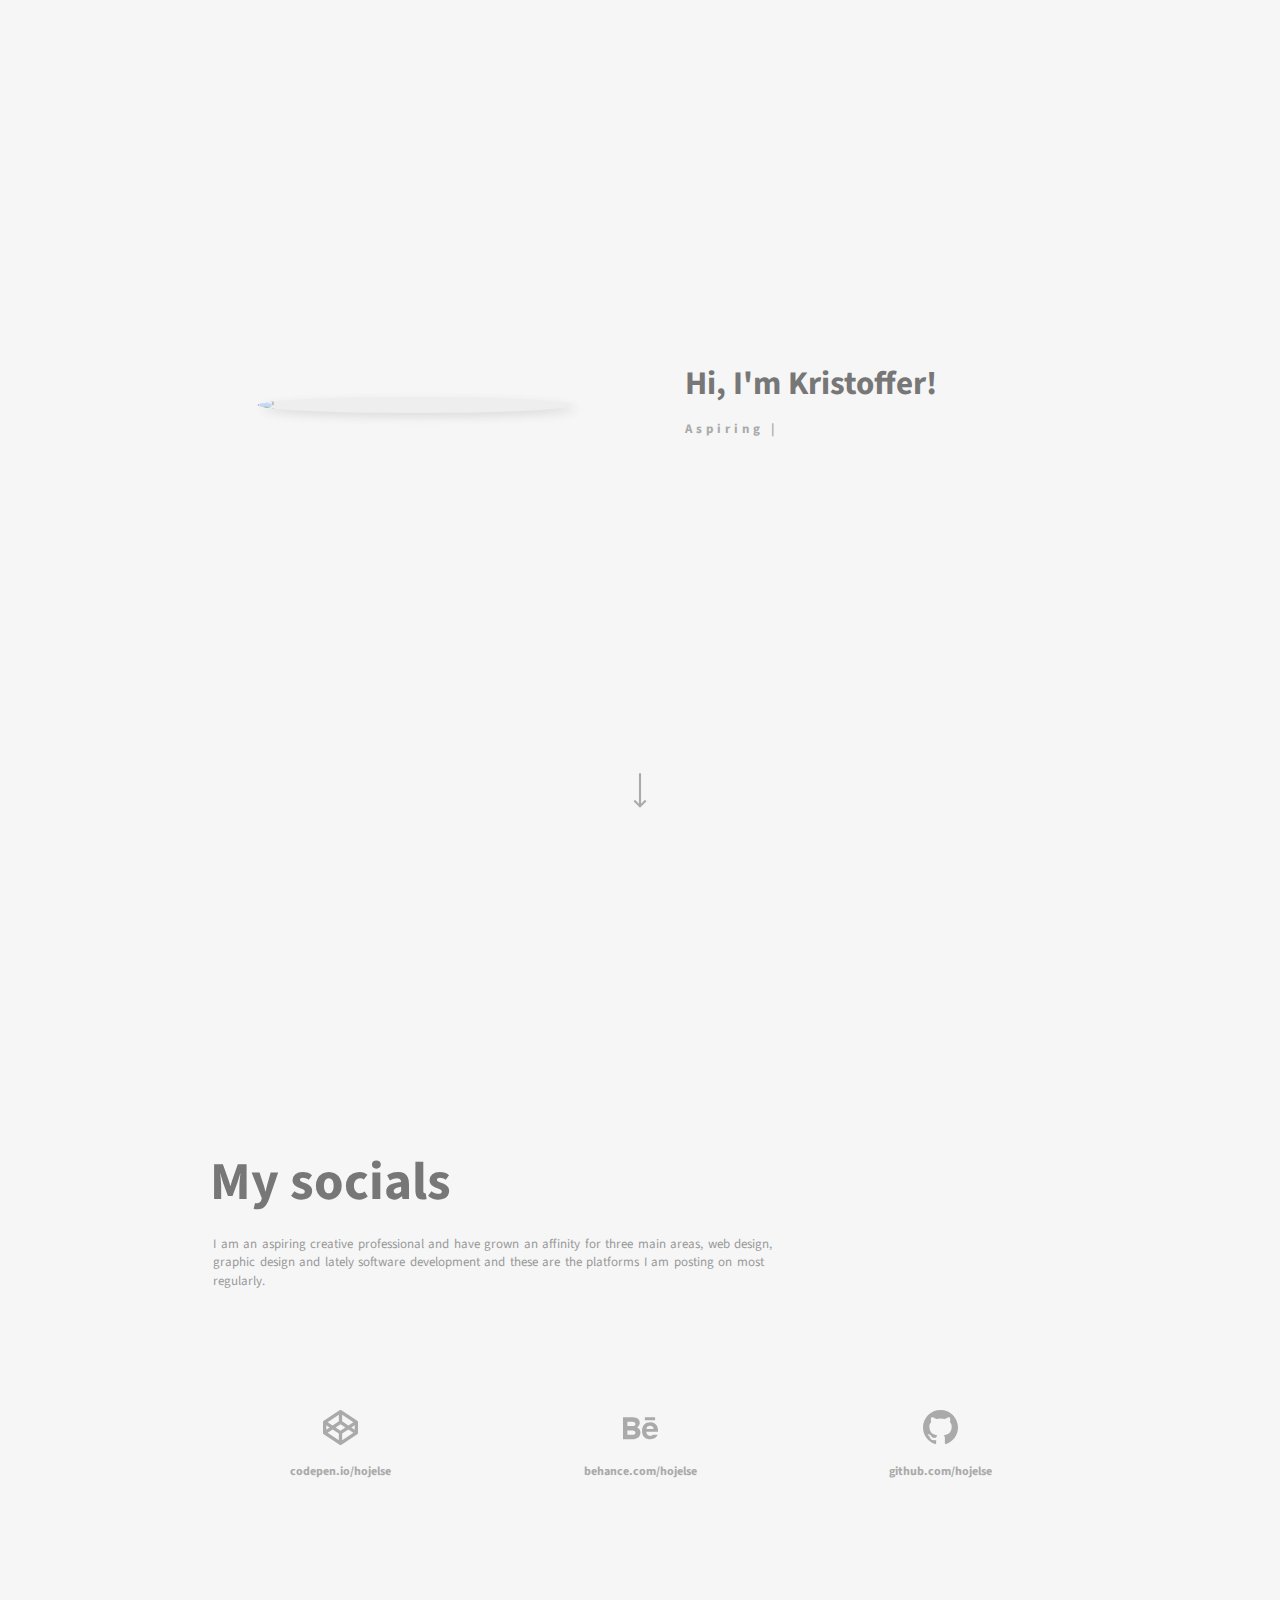
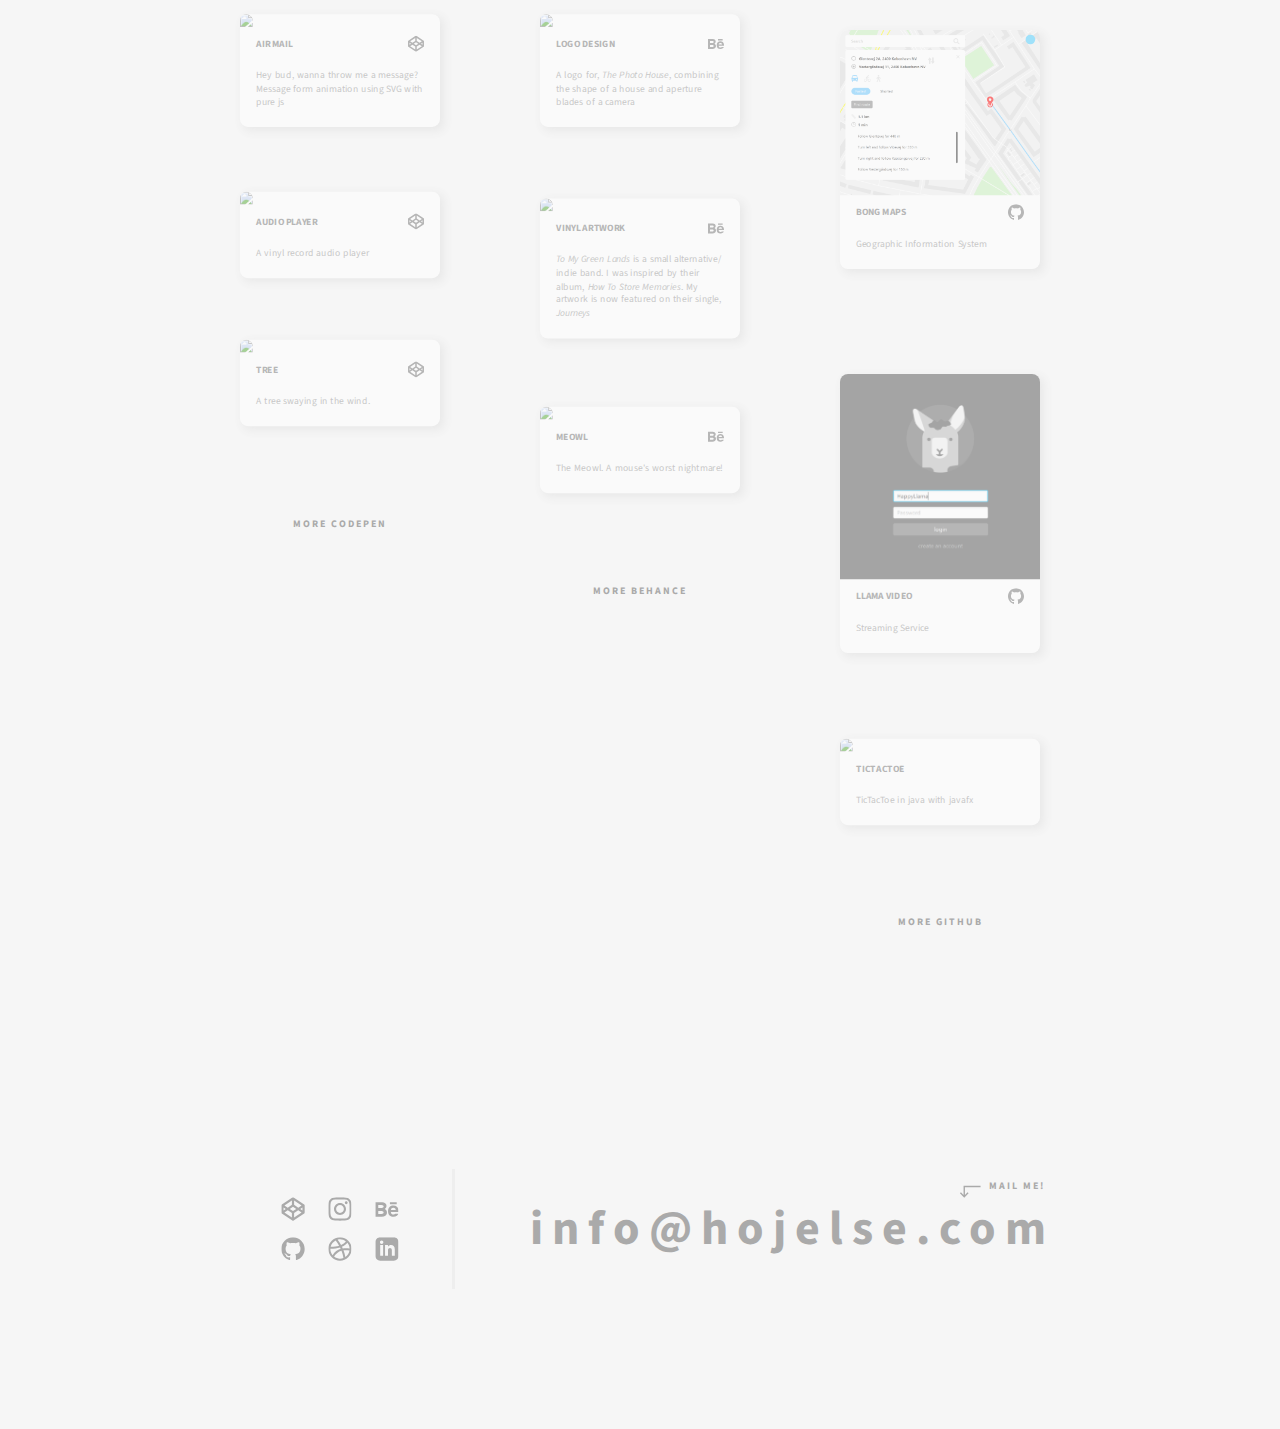
==== index.html @ 2c322ab7 "Merge branch 'master' of https://github.com/hojelse/hojelsecom" ====
<!DOCTYPE html>
<html lang="en-US">

<head>
  <script>console.log("Hey there friend! 👋 Hope you like my site! Want to examine my code? The github repo for this site can be found at https://github.com/hojelse/hojelsecom");</script>

  <meta charset="utf-8">
  <meta content="IE=edge" http-equiv="X-UA-Compatible">
  <meta content="width=device-width, initial-scale=1, user-scalable=no" name="viewport">

  <title>Kristoffer Højelse</title>
  <meta name="description"
    content="Kristoffer is an aspiring maker of useful stuff. I'm an apiring programmer, graphic designer, web designer.">
  <meta name="author" content="Kristoffer Højelse">

  <link rel="canonical" href="https://hojelse.com">

  <link href="css/index.css" rel="stylesheet" type="text/css">
  <link href="images/iconBlue.ico" rel="shortcut icon" type="image/x-icon">

  <!-- Open graph object -->
  <meta property="og:image" content="http://hojelse.com/images/Icon-on-white.png" />
  <meta property="og:image:type" content="image/png" />
  <meta property="og:image:width" content="300" />
  <meta property="og:image:height" content="300" />

  <!-- Twitter cards -->
  <meta name="twitter:card" content="summary">
  <meta name="twitter:site" content="@khojelse">
  <meta name="twitter:creator" content="@khojelse">
  <meta property="og:site_name" content="hojelse">
  <meta property="og:url" content="http://hojelse.com">
  <meta itemprop="name" content="Kristoffer Højelse">
  <meta itemprop="url" content="http://hojelse.com">
  <meta itemprop="thumbnailUrl" content="http://hojelse.com/images/Icon-on-white.png">
  <meta itemprop="image" contente="http://hojelse.com/images/Icon-on-white.png">
  <link rel="image_src" href="http://hojelse.com/images/Icon-on-white.png">
  <meta name="twitter:titel" content="Kristoffer Højelse">
  <meta name="twitter:image" content="http://hojelse.com/images/Icon-on-white.png">
  <meta name="twitter:url" content="http://hojelse.com">
  <meta name="twitter:card" content="summary">

  <!--Google fonts-->
  <link href="https://fonts.googleapis.com/css?family=Source+Sans+Pro:200,300,400,600,700" rel="stylesheet">

  <!-- Scripts -->
  <script defer src="scripts/index.js"></script>

  <!-- Typed JS -->
  <!-- <script src="scripts/jquery-3.2.1.js"></script>
  <script src="scripts/typed.js"></script>
  <script src="scripts/typedConfig.js"></script> -->
</head>

<body>
  <!--<div class="cursor"></div>-->
  <div class="container" style="overflow-x: hidden;">
    <section class="headerContainer">
      <div class="header">
        <div class="leftColumn">
          <img class="pb" src="images/pb_blue_edit.jpg">
        </div>
        <div class="rightColumn">
          <div class="heading">
            <h1>Hi, I'm Kristoffer!</h1>
            <p class="iama">Aspiring <span class="type"></span></p>
          </div>
        </div>
      </div>
      <a class="scroll-down" address="true">
        <svg class="headerArrow" x="0px" y="0px" viewBox="0 0 1000 1000">
          <polygon points="796.7,500 688.7,608 664,583.3 729.8,517.5 220,517.5 220,482.5 729.8,482.5 664,416.7 688.7,392 " />
        </svg>
      </a>
    </section>
    <section class="mediaContainer">
        <div class="socialsTitle">
          <h2>My socials</h2>
          <p class="socialsP">I am an aspiring creative professional and have grown an affinity for three main areas,
            web design, graphic design and lately software development and these are the platforms I am posting on most
            regularly.
          </p>
        </div>
      <div class="rowCols">
        <div class="mediaCol">
          <a class="mediaTitle"
            onclick="gtag('event', 'clicks', {'event_category': 'Outbound links', 'event_label': 'Codepen mediaTitle'});"
            href="https://www.codepen.io/hojelse" target="_blank">
            <svg class="mediaLogo" xmlns="http://www.w3.org/2000/svg" viewBox="0 0 24.3 24.29">
              <path d="M12.15,24.29a1.14,1.14,0,0,1-.65-.2l-11-7.28a1,1,0,0,1-.32-.3h0l0-.05A1.24,1.24,0,0,1,0,15.82V8.45a1.23,1.23,0,0,1,.18-.63l0,0a1.08,1.08,0,0,1,.33-.31L11.5.19a1.22,1.22,0,0,1,1.3,0l11,7.28a1.08,1.08,0,0,1,.33.31l0,0a1.14,1.14,0,0,1,.18.63v7.37a1.15,1.15,0,0,1-.18.64l0,.05a1.1,1.1,0,0,1-.31.3l-11,7.28A1.11,1.11,0,0,1,12.15,24.29Zm1.15-7.93V21l7.78-5.17L17.61,13.5ZM3.22,15.83,11,21V16.36L6.69,13.5Zm5.54-3.72,3.39,2.25,3.39-2.25L12.15,9.82Zm10.92,0L22,13.68v-3.1ZM2.3,10.58v3.1l2.32-1.56Zm11-2.75,4.32,2.9,3.45-2.29L13.3,3.28ZM3.23,8.44l3.45,2.29L11,7.83V3.28Z"/>
            </svg>
            <p class="mediaLink">codepen.io/hojelse</p>
          </a>
          <a class="mediaPost hidden" href="https://codepen.io/hojelse/full/rXvGOq" target="_blank" onclick="">
            <img class="mediaPostImg" src="images/Air Mail.png" name="Podcast website redesign">
            <div class="mediaPostWrap">
              <p class="mediaPostTitle">Air Mail</p>
              <div class="mediaPostWrapSpacer"></div>
              <svg class="mediaPostWrapLogo" xmlns="http://www.w3.org/2000/svg" viewBox="0 0 24.3 24.29">
                <path d="M12.15,24.29a1.14,1.14,0,0,1-.65-.2l-11-7.28a1,1,0,0,1-.32-.3h0l0-.05A1.24,1.24,0,0,1,0,15.82V8.45a1.23,1.23,0,0,1,.18-.63l0,0a1.08,1.08,0,0,1,.33-.31L11.5.19a1.22,1.22,0,0,1,1.3,0l11,7.28a1.08,1.08,0,0,1,.33.31l0,0a1.14,1.14,0,0,1,.18.63v7.37a1.15,1.15,0,0,1-.18.64l0,.05a1.1,1.1,0,0,1-.31.3l-11,7.28A1.11,1.11,0,0,1,12.15,24.29Zm1.15-7.93V21l7.78-5.17L17.61,13.5ZM3.22,15.83,11,21V16.36L6.69,13.5Zm5.54-3.72,3.39,2.25,3.39-2.25L12.15,9.82Zm10.92,0L22,13.68v-3.1ZM2.3,10.58v3.1l2.32-1.56Zm11-2.75,4.32,2.9,3.45-2.29L13.3,3.28ZM3.23,8.44l3.45,2.29L11,7.83V3.28Z"/>
              </svg>
            </div>
            <div class="abstract" id="a">
              <p>Hey bud, wanna throw me a message? Message form animation using SVG with pure js</p>
            </div>
          </a>
          <a class="mediaPost hidden" href="https://codepen.io/hojelse/full/KKKBRJj" target="_blank">
            <img class="mediaPostImg" src="images/player3.png" name="Vinyl record audio player">
            <div class="mediaPostWrap">
              <p class="mediaPostTitle">Audio player</p>
              <div class="mediaPostWrapSpacer"></div>
              <svg class="mediaPostWrapLogo" xmlns="http://www.w3.org/2000/svg" viewBox="0 0 24.3 24.29">
                <path d="M12.15,24.29a1.14,1.14,0,0,1-.65-.2l-11-7.28a1,1,0,0,1-.32-.3h0l0-.05A1.24,1.24,0,0,1,0,15.82V8.45a1.23,1.23,0,0,1,.18-.63l0,0a1.08,1.08,0,0,1,.33-.31L11.5.19a1.22,1.22,0,0,1,1.3,0l11,7.28a1.08,1.08,0,0,1,.33.31l0,0a1.14,1.14,0,0,1,.18.63v7.37a1.15,1.15,0,0,1-.18.64l0,.05a1.1,1.1,0,0,1-.31.3l-11,7.28A1.11,1.11,0,0,1,12.15,24.29Zm1.15-7.93V21l7.78-5.17L17.61,13.5ZM3.22,15.83,11,21V16.36L6.69,13.5Zm5.54-3.72,3.39,2.25,3.39-2.25L12.15,9.82Zm10.92,0L22,13.68v-3.1ZM2.3,10.58v3.1l2.32-1.56Zm11-2.75,4.32,2.9,3.45-2.29L13.3,3.28ZM3.23,8.44l3.45,2.29L11,7.83V3.28Z"/>
              </svg>
            </div>
            <div class="abstract" id="a">
              <p>A vinyl record audio player</p>
            </div>
          </a>
          <a class="mediaPost hidden" href="https://codepen.io/hojelse/full/XWWabpj" target="_blank">
            <img class="mediaPostImg" src="images/tree.png" name="">
            <div class="mediaPostWrap">
              <p class="mediaPostTitle">Tree</p>
              <div class="mediaPostWrapSpacer"></div>
              <svg class="mediaPostWrapLogo" xmlns="http://www.w3.org/2000/svg" viewBox="0 0 24.3 24.29">
                <path d="M12.15,24.29a1.14,1.14,0,0,1-.65-.2l-11-7.28a1,1,0,0,1-.32-.3h0l0-.05A1.24,1.24,0,0,1,0,15.82V8.45a1.23,1.23,0,0,1,.18-.63l0,0a1.08,1.08,0,0,1,.33-.31L11.5.19a1.22,1.22,0,0,1,1.3,0l11,7.28a1.08,1.08,0,0,1,.33.31l0,0a1.14,1.14,0,0,1,.18.63v7.37a1.15,1.15,0,0,1-.18.64l0,.05a1.1,1.1,0,0,1-.31.3l-11,7.28A1.11,1.11,0,0,1,12.15,24.29Zm1.15-7.93V21l7.78-5.17L17.61,13.5ZM3.22,15.83,11,21V16.36L6.69,13.5Zm5.54-3.72,3.39,2.25,3.39-2.25L12.15,9.82Zm10.92,0L22,13.68v-3.1ZM2.3,10.58v3.1l2.32-1.56Zm11-2.75,4.32,2.9,3.45-2.29L13.3,3.28ZM3.23,8.44l3.45,2.29L11,7.83V3.28Z"/>
              </svg>
            </div>
            <div class="abstract" id="a">
              <p>A tree swaying in the wind.</p>
            </div>
          </a>
          <a href="https://www.codepen.io/hojelse" target="_blank">
            <p class="mediaCTA">More Codepen</p>
          </a>
        </div>
        <div class="mediaCol">
          <a class="mediaTitle"
            onclick="gtag('event', 'clicks', {'event_category': 'Outbound links', 'event_label': 'Behance mediaTitle'});"
            href="https://www.behance.net/hojelse" target="_blank">
            <svg class="mediaLogo" xmlns="http://www.w3.org/2000/svg" viewBox="0 0 24 24">
              <path d="M22 7h-7v-2h7v2zm1.726 10c-.442 1.297-2.029 3-5.101 3-3.074 0-5.564-1.729-5.564-5.675 0-3.91 2.325-5.92 5.466-5.92 3.082 0 4.964 1.782 5.375 4.426.078.506.109 1.188.095 2.14h-8.027c.13 3.211 3.483 3.312 4.588 2.029h3.168zm-7.686-4h4.965c-.105-1.547-1.136-2.219-2.477-2.219-1.466 0-2.277.768-2.488 2.219zm-9.574 6.988h-6.466v-14.967h6.953c5.476.081 5.58 5.444 2.72 6.906 3.461 1.26 3.577 8.061-3.207 8.061zm-3.466-8.988h3.584c2.508 0 2.906-3-.312-3h-3.272v3zm3.391 3h-3.391v3.016h3.341c3.055 0 2.868-3.016.05-3.016z"/>
            </svg>
            <p class="mediaLink">behance.com/hojelse</p>
          </a>
          <a class="mediaPost hidden" href="https://www.behance.net/gallery/65214775/PHOTO-HOUSE-Visual-identity" target="_blank" onclick="">
            <img class="mediaPostImg" src="images/fotohusetvirum.png" name="Fotohuset Virum Logo">
            <div class="mediaPostWrap">
              <p class="mediaPostTitle">Logo Design</p>
              <div class="mediaPostWrapSpacer"></div>
              <svg class="mediaPostWrapLogo" xmlns="http://www.w3.org/2000/svg" viewBox="0 0 24 24">
                <path d="M22 7h-7v-2h7v2zm1.726 10c-.442 1.297-2.029 3-5.101 3-3.074 0-5.564-1.729-5.564-5.675 0-3.91 2.325-5.92 5.466-5.92 3.082 0 4.964 1.782 5.375 4.426.078.506.109 1.188.095 2.14h-8.027c.13 3.211 3.483 3.312 4.588 2.029h3.168zm-7.686-4h4.965c-.105-1.547-1.136-2.219-2.477-2.219-1.466 0-2.277.768-2.488 2.219zm-9.574 6.988h-6.466v-14.967h6.953c5.476.081 5.58 5.444 2.72 6.906 3.461 1.26 3.577 8.061-3.207 8.061zm-3.466-8.988h3.584c2.508 0 2.906-3-.312-3h-3.272v3zm3.391 3h-3.391v3.016h3.341c3.055 0 2.868-3.016.05-3.016z"/>
              </svg>
            </div>
            <div class="abstract">
              <p>A logo for, <i>The Photo House</i>, combining the shape of a house and aperture blades of a camera</i>
              </p>
            </div>
          </a>
          <a class="mediaPost hidden" href="https://www.behance.net/gallery/37098399/To-My-Green-Lands-Vinyl-record" target="_blank" onclick="">
            <img class="mediaPostImg" src="images/tmgl.jpg" name="To My Green Lands vinyl record">
            <div class="mediaPostWrap">
              <p class="mediaPostTitle">Vinyl artwork</p>
              <div class="mediaPostWrapSpacer"></div>
              <svg class="mediaPostWrapLogo" xmlns="http://www.w3.org/2000/svg" viewBox="0 0 24 24">
                <path d="M22 7h-7v-2h7v2zm1.726 10c-.442 1.297-2.029 3-5.101 3-3.074 0-5.564-1.729-5.564-5.675 0-3.91 2.325-5.92 5.466-5.92 3.082 0 4.964 1.782 5.375 4.426.078.506.109 1.188.095 2.14h-8.027c.13 3.211 3.483 3.312 4.588 2.029h3.168zm-7.686-4h4.965c-.105-1.547-1.136-2.219-2.477-2.219-1.466 0-2.277.768-2.488 2.219zm-9.574 6.988h-6.466v-14.967h6.953c5.476.081 5.58 5.444 2.72 6.906 3.461 1.26 3.577 8.061-3.207 8.061zm-3.466-8.988h3.584c2.508 0 2.906-3-.312-3h-3.272v3zm3.391 3h-3.391v3.016h3.341c3.055 0 2.868-3.016.05-3.016z"/>
              </svg>
            </div>
            <div class="abstract">
              <p><i>To My Green Lands</i> is a small alternative/ indie band. I was inspired by their album, <i>How To
                  Store Memories</i>. My artwork is now featured on their single, <i>Journeys</i></p>
            </div>
          </a>
          <a class="mediaPost hidden" href="https://www.behance.net/gallery/22889813/MEOWL-Mices-worst-nightmare" target="_blank" onclick="">
            <img class="mediaPostImg" src="images/meowl.jpg" name="Meowl">
            <div class="mediaPostWrap">
              <p class="mediaPostTitle">Meowl</p>
              <div class="mediaPostWrapSpacer"></div>
              <svg class="mediaPostWrapLogo" xmlns="http://www.w3.org/2000/svg" viewBox="0 0 24 24">
                <path d="M22 7h-7v-2h7v2zm1.726 10c-.442 1.297-2.029 3-5.101 3-3.074 0-5.564-1.729-5.564-5.675 0-3.91 2.325-5.92 5.466-5.92 3.082 0 4.964 1.782 5.375 4.426.078.506.109 1.188.095 2.14h-8.027c.13 3.211 3.483 3.312 4.588 2.029h3.168zm-7.686-4h4.965c-.105-1.547-1.136-2.219-2.477-2.219-1.466 0-2.277.768-2.488 2.219zm-9.574 6.988h-6.466v-14.967h6.953c5.476.081 5.58 5.444 2.72 6.906 3.461 1.26 3.577 8.061-3.207 8.061zm-3.466-8.988h3.584c2.508 0 2.906-3-.312-3h-3.272v3zm3.391 3h-3.391v3.016h3.341c3.055 0 2.868-3.016.05-3.016z"/>
              </svg>
            </div>
            <div class="abstract">
              <p>The Meowl. A mouse's worst nightmare!</p>
            </div>
          </a>
          <a href="https://www.behance.net/hojelse" target="_blank">
            <p class="mediaCTA">More Behance</p>
          </a>
        </div>
        <div class="mediaCol">
          <a class="mediaTitle"
            onclick="gtag('event', 'clicks', {'event_category': 'Outbound links', 'event_label': 'Github mediaTitle'});"
            href="https://www.github.com/hojelse" target="_blank">
            <svg class="mediaLogo" viewBox="0 0 1024 1024" xmlns="http://www.w3.org/2000/svg">
              <path fill-rule="evenodd" clip-rule="evenodd" d="M8 0C3.58 0 0 3.58 0 8C0 11.54 2.29 14.53 5.47 15.59C5.87 15.66 6.02 15.42 6.02 15.21C6.02 15.02 6.01 14.39 6.01 13.72C4 14.09 3.48 13.23 3.32 12.78C3.23 12.55 2.84 11.84 2.5 11.65C2.22 11.5 1.82 11.13 2.49 11.12C3.12 11.11 3.57 11.7 3.72 11.94C4.44 13.15 5.59 12.81 6.05 12.6C6.12 12.08 6.33 11.73 6.56 11.53C4.78 11.33 2.92 10.64 2.92 7.58C2.92 6.71 3.23 5.99 3.74 5.43C3.66 5.23 3.38 4.41 3.82 3.31C3.82 3.31 4.49 3.1 6.02 4.13C6.66 3.95 7.34 3.86 8.02 3.86C8.7 3.86 9.38 3.95 10.02 4.13C11.55 3.09 12.22 3.31 12.22 3.31C12.66 4.41 12.38 5.23 12.3 5.43C12.81 5.99 13.12 6.7 13.12 7.58C13.12 10.65 11.25 11.33 9.47 11.53C9.76 11.78 10.01 12.26 10.01 13.01C10.01 14.08 10 14.94 10 15.21C10 15.42 10.15 15.67 10.55 15.59C13.71 14.53 16 11.53 16 8C16 3.58 12.42 0 8 0Z" transform="scale(64)"/>
            </svg>
            <p class="mediaLink">github.com/hojelse</p>
          </a>
          <a class="mediaPost hidden"
            onclick="gtag('event', 'clicks', {'event_category': 'Outbound links', 'event_label': 'Github post: llamavideo'});"
            href="https://github.com/joglr/bong-maps" target="_blank" onclick="">
            <div class="beacon">
              <p class="new">NEW</p>
            </div>
            <img class="unselectable mediaPostImg" src="images/bongmaps.png" name="">
            <div class="mediaPostWrap">
              <p class="mediaPostTitle">Bong Maps</p>
              <div class="mediaPostWrapSpacer"></div>
              <svg class="mediaPostWrapLogo" viewBox="0 0 1024 1024" xmlns="http://www.w3.org/2000/svg">
                <path fill-rule="evenodd" clip-rule="evenodd" d="M8 0C3.58 0 0 3.58 0 8C0 11.54 2.29 14.53 5.47 15.59C5.87 15.66 6.02 15.42 6.02 15.21C6.02 15.02 6.01 14.39 6.01 13.72C4 14.09 3.48 13.23 3.32 12.78C3.23 12.55 2.84 11.84 2.5 11.65C2.22 11.5 1.82 11.13 2.49 11.12C3.12 11.11 3.57 11.7 3.72 11.94C4.44 13.15 5.59 12.81 6.05 12.6C6.12 12.08 6.33 11.73 6.56 11.53C4.78 11.33 2.92 10.64 2.92 7.58C2.92 6.71 3.23 5.99 3.74 5.43C3.66 5.23 3.38 4.41 3.82 3.31C3.82 3.31 4.49 3.1 6.02 4.13C6.66 3.95 7.34 3.86 8.02 3.86C8.7 3.86 9.38 3.95 10.02 4.13C11.55 3.09 12.22 3.31 12.22 3.31C12.66 4.41 12.38 5.23 12.3 5.43C12.81 5.99 13.12 6.7 13.12 7.58C13.12 10.65 11.25 11.33 9.47 11.53C9.76 11.78 10.01 12.26 10.01 13.01C10.01 14.08 10 14.94 10 15.21C10 15.42 10.15 15.67 10.55 15.59C13.71 14.53 16 11.53 16 8C16 3.58 12.42 0 8 0Z" transform="scale(64)"/>
              </svg>
            </div>
            <div class="abstract">
              <p>Geographic Information System</p>
            </div>
          </a>
          <a class="mediaPost hidden" href="https://github.com/hojelse/llama-video" target="_blank" onclick="">
            <img class="unselectable mediaPostImg" src="images/llamavideo.png" name="">
            <div class="mediaPostWrap">
              <p class="mediaPostTitle">Llama Video</p>
              <div class="mediaPostWrapSpacer"></div>
              <svg class="mediaPostWrapLogo" viewBox="0 0 1024 1024" xmlns="http://www.w3.org/2000/svg">
                <path fill-rule="evenodd" clip-rule="evenodd" d="M8 0C3.58 0 0 3.58 0 8C0 11.54 2.29 14.53 5.47 15.59C5.87 15.66 6.02 15.42 6.02 15.21C6.02 15.02 6.01 14.39 6.01 13.72C4 14.09 3.48 13.23 3.32 12.78C3.23 12.55 2.84 11.84 2.5 11.65C2.22 11.5 1.82 11.13 2.49 11.12C3.12 11.11 3.57 11.7 3.72 11.94C4.44 13.15 5.59 12.81 6.05 12.6C6.12 12.08 6.33 11.73 6.56 11.53C4.78 11.33 2.92 10.64 2.92 7.58C2.92 6.71 3.23 5.99 3.74 5.43C3.66 5.23 3.38 4.41 3.82 3.31C3.82 3.31 4.49 3.1 6.02 4.13C6.66 3.95 7.34 3.86 8.02 3.86C8.7 3.86 9.38 3.95 10.02 4.13C11.55 3.09 12.22 3.31 12.22 3.31C12.66 4.41 12.38 5.23 12.3 5.43C12.81 5.99 13.12 6.7 13.12 7.58C13.12 10.65 11.25 11.33 9.47 11.53C9.76 11.78 10.01 12.26 10.01 13.01C10.01 14.08 10 14.94 10 15.21C10 15.42 10.15 15.67 10.55 15.59C13.71 14.53 16 11.53 16 8C16 3.58 12.42 0 8 0Z" transform="scale(64)"/>
              </svg>
            </div>
            <div class="abstract">
              <p>Streaming Service</p>
            </div>
          </a>
          <a class="mediaPost hidden" href="" target="_blank" onclick="">
            <img class="unselectable mediaPostImg" src="images/tictactoe.png" name="">
            <div class="mediaPostWrap">
              <p class="mediaPostTitle">TicTacToe</p>
              <div class="mediaPostWrapSpacer"></div>
              <i class="fab fa-github mediaPostWrapLogo"></i>
            </div>
            <div class="abstract">
              <p>TicTacToe in java with javafx</p>
            </div>
          </a>
          <a href="https://www.github.com/hojelse" target="_blank">
            <p class="mediaCTA">More Github</p>
          </a>
        </div>
      </div>
    </section>
    <section class="footer">
      <div class="footerContainer">
        <div class="someCol">
          <div class="someContainer">
            <a class="some"
              onclick="gtag('event', 'clicks', {'event_category': 'Outbound links', 'event_label': 'Codepen footerlink'});"
              href="https://codepen.io/hojelse" target="_blank">
              <svg class="someIcon" xmlns="http://www.w3.org/2000/svg" viewBox="0 0 24.3 24.29">
                <path d="M12.15,24.29a1.14,1.14,0,0,1-.65-.2l-11-7.28a1,1,0,0,1-.32-.3h0l0-.05A1.24,1.24,0,0,1,0,15.82V8.45a1.23,1.23,0,0,1,.18-.63l0,0a1.08,1.08,0,0,1,.33-.31L11.5.19a1.22,1.22,0,0,1,1.3,0l11,7.28a1.08,1.08,0,0,1,.33.31l0,0a1.14,1.14,0,0,1,.18.63v7.37a1.15,1.15,0,0,1-.18.64l0,.05a1.1,1.1,0,0,1-.31.3l-11,7.28A1.11,1.11,0,0,1,12.15,24.29Zm1.15-7.93V21l7.78-5.17L17.61,13.5ZM3.22,15.83,11,21V16.36L6.69,13.5Zm5.54-3.72,3.39,2.25,3.39-2.25L12.15,9.82Zm10.92,0L22,13.68v-3.1ZM2.3,10.58v3.1l2.32-1.56Zm11-2.75,4.32,2.9,3.45-2.29L13.3,3.28ZM3.23,8.44l3.45,2.29L11,7.83V3.28Z"/>
              </svg>
            </a>
            <a class="some"
              onclick="gtag('event', 'clicks', {'event_category': 'Outbound links', 'event_label': 'Instagram footerlink'});"
              href="https://www.instagram.com/kristofferhojelse" target="_blank">
              <svg class="someIcon" xmlns="http://www.w3.org/2000/svg" viewBox="0 0 24 24">
                <path d="M12 2.163c3.204 0 3.584.012 4.85.07 3.252.148 4.771 1.691 4.919 4.919.058 1.265.069 1.645.069 4.849 0 3.205-.012 3.584-.069 4.849-.149 3.225-1.664 4.771-4.919 4.919-1.266.058-1.644.07-4.85.07-3.204 0-3.584-.012-4.849-.07-3.26-.149-4.771-1.699-4.919-4.92-.058-1.265-.07-1.644-.07-4.849 0-3.204.013-3.583.07-4.849.149-3.227 1.664-4.771 4.919-4.919 1.266-.057 1.645-.069 4.849-.069zm0-2.163c-3.259 0-3.667.014-4.947.072-4.358.2-6.78 2.618-6.98 6.98-.059 1.281-.073 1.689-.073 4.948 0 3.259.014 3.668.072 4.948.2 4.358 2.618 6.78 6.98 6.98 1.281.058 1.689.072 4.948.072 3.259 0 3.668-.014 4.948-.072 4.354-.2 6.782-2.618 6.979-6.98.059-1.28.073-1.689.073-4.948 0-3.259-.014-3.667-.072-4.947-.196-4.354-2.617-6.78-6.979-6.98-1.281-.059-1.69-.073-4.949-.073zm0 5.838c-3.403 0-6.162 2.759-6.162 6.162s2.759 6.163 6.162 6.163 6.162-2.759 6.162-6.163c0-3.403-2.759-6.162-6.162-6.162zm0 10.162c-2.209 0-4-1.79-4-4 0-2.209 1.791-4 4-4s4 1.791 4 4c0 2.21-1.791 4-4 4zm6.406-11.845c-.796 0-1.441.645-1.441 1.44s.645 1.44 1.441 1.44c.795 0 1.439-.645 1.439-1.44s-.644-1.44-1.439-1.44z"/>
              </svg>
            </a>
            <a class="some"
              onclick="gtag('event', 'clicks', {'event_category': 'Outbound links', 'event_label': 'Behance footerlink'});"
              href="https://www.behance.net/hojelse" target="_blank">
              <svg class="someIcon" xmlns="http://www.w3.org/2000/svg" viewBox="0 0 24 24">
                <path d="M22 7h-7v-2h7v2zm1.726 10c-.442 1.297-2.029 3-5.101 3-3.074 0-5.564-1.729-5.564-5.675 0-3.91 2.325-5.92 5.466-5.92 3.082 0 4.964 1.782 5.375 4.426.078.506.109 1.188.095 2.14h-8.027c.13 3.211 3.483 3.312 4.588 2.029h3.168zm-7.686-4h4.965c-.105-1.547-1.136-2.219-2.477-2.219-1.466 0-2.277.768-2.488 2.219zm-9.574 6.988h-6.466v-14.967h6.953c5.476.081 5.58 5.444 2.72 6.906 3.461 1.26 3.577 8.061-3.207 8.061zm-3.466-8.988h3.584c2.508 0 2.906-3-.312-3h-3.272v3zm3.391 3h-3.391v3.016h3.341c3.055 0 2.868-3.016.05-3.016z"/>
              </svg>
            </a>
            <a class="some"
              onclick="gtag('event', 'clicks', {'event_category': 'Outbound links', 'event_label': 'Github footerlink'});"
              href="https://www.github.com/hojelse" target="_blank">
              <svg class="someIcon" viewBox="0 0 1024 1024" xmlns="http://www.w3.org/2000/svg">
                <path fill-rule="evenodd" clip-rule="evenodd" d="M8 0C3.58 0 0 3.58 0 8C0 11.54 2.29 14.53 5.47 15.59C5.87 15.66 6.02 15.42 6.02 15.21C6.02 15.02 6.01 14.39 6.01 13.72C4 14.09 3.48 13.23 3.32 12.78C3.23 12.55 2.84 11.84 2.5 11.65C2.22 11.5 1.82 11.13 2.49 11.12C3.12 11.11 3.57 11.7 3.72 11.94C4.44 13.15 5.59 12.81 6.05 12.6C6.12 12.08 6.33 11.73 6.56 11.53C4.78 11.33 2.92 10.64 2.92 7.58C2.92 6.71 3.23 5.99 3.74 5.43C3.66 5.23 3.38 4.41 3.82 3.31C3.82 3.31 4.49 3.1 6.02 4.13C6.66 3.95 7.34 3.86 8.02 3.86C8.7 3.86 9.38 3.95 10.02 4.13C11.55 3.09 12.22 3.31 12.22 3.31C12.66 4.41 12.38 5.23 12.3 5.43C12.81 5.99 13.12 6.7 13.12 7.58C13.12 10.65 11.25 11.33 9.47 11.53C9.76 11.78 10.01 12.26 10.01 13.01C10.01 14.08 10 14.94 10 15.21C10 15.42 10.15 15.67 10.55 15.59C13.71 14.53 16 11.53 16 8C16 3.58 12.42 0 8 0Z" transform="scale(64)"/>
              </svg>
            </a>
            <a class="some"
              onclick="gtag('event', 'clicks', {'event_category': 'Outbound links', 'event_label': 'Dribbble footerlink'});"
              href="https://www.dribbble.com/hojelse" target="_blank">
              <svg class="someIcon" xmlns="http://www.w3.org/2000/svg" viewBox="0 0 24 24">
                <path d="M12 0c-6.628 0-12 5.373-12 12s5.372 12 12 12 12-5.373 12-12-5.372-12-12-12zm9.885 11.441c-2.575-.422-4.943-.445-7.103-.073-.244-.563-.497-1.125-.767-1.68 2.31-1 4.165-2.358 5.548-4.082 1.35 1.594 2.197 3.619 2.322 5.835zm-3.842-7.282c-1.205 1.554-2.868 2.783-4.986 3.68-1.016-1.861-2.178-3.676-3.488-5.438.779-.197 1.591-.314 2.431-.314 2.275 0 4.368.779 6.043 2.072zm-10.516-.993c1.331 1.742 2.511 3.538 3.537 5.381-2.43.715-5.331 1.082-8.684 1.105.692-2.835 2.601-5.193 5.147-6.486zm-5.44 8.834l.013-.256c3.849-.005 7.169-.448 9.95-1.322.233.475.456.952.67 1.432-3.38 1.057-6.165 3.222-8.337 6.48-1.432-1.719-2.296-3.927-2.296-6.334zm3.829 7.81c1.969-3.088 4.482-5.098 7.598-6.027.928 2.42 1.609 4.91 2.043 7.46-3.349 1.291-6.953.666-9.641-1.433zm11.586.43c-.438-2.353-1.08-4.653-1.92-6.897 1.876-.265 3.94-.196 6.199.196-.437 2.786-2.028 5.192-4.279 6.701z"/>
              </svg>
            </a>
            <a class="some"
              onclick="gtag('event', 'clicks', {'event_category': 'Outbound links', 'event_label': 'Linkedin footerlink'});"
              href="https://www.linkedin.com/in/hojelse" target="_blank">
              <svg class="someIcon" xmlns="http://www.w3.org/2000/svg" viewBox="0 0 24 24">
                <path d="M19 0h-14c-2.761 0-5 2.239-5 5v14c0 2.761 2.239 5 5 5h14c2.762 0 5-2.239 5-5v-14c0-2.761-2.238-5-5-5zm-11 19h-3v-11h3v11zm-1.5-12.268c-.966 0-1.75-.79-1.75-1.764s.784-1.764 1.75-1.764 1.75.79 1.75 1.764-.783 1.764-1.75 1.764zm13.5 12.268h-3v-5.604c0-3.368-4-3.113-4 0v5.604h-3v-11h3v1.765c1.396-2.586 7-2.777 7 2.476v6.759z"/>
              </svg>
            </a>
          </div>
        </div>
        <div class="emailCol">
          <a class="footerEmail" href="javascript:mailto('mailto:info@hojelse.com?subject=Hello%20friend%20%F0%9F%91%8B')">
            <svg class="footerEmail2" viewBox="0 0 172 20">
              <text x="0" y="15">info@hojelse.com</text>
            </svg>
          </a>
          <svg class="footerArrow" viewBox="0 0 1000 1000">
            <polygon points="665.8,381.3 557.8,489.3 533.2,464.6 599,398.8 404.2,398.8 404.2,788.8 369.2,788.8 369.2,363.8 599,363.8 533.2,298 557.8,273.3 " />
          </svg>
          <p class="footerTryme" id="tryme">MAIL ME!</p>
          <p class="footerTryme" id="trymeLoad">LAUNCHING EMAIL KLIENT ...</p>
        </div>
      </div>
    </section>
  </div>
</body>

</html>
---- css/index.css ----
/*
	background-color: rgba(12,45,63,0.1) */
p {
  -webkit-font-smoothing: antialiased;
  -moz-osx-font-smoothing: grayscale;
}

.fde {
  background-color: #fde;
}

.fed {
  background-color: #fed;
}

::-moz-selection {
  background: #4BCEFF;
  color: #f6f6f6;
  fill: #f6f6f6;
}

::selection {
  background: #4BCEFF;
  color: #f6f6f6;
  fill: #f6f6f6;
}

::-moz-selection {
  background: #4BCEFF;
}

body {
  padding: 0;
  margin: 0;
  font-family: Source Sans Pro;
}

.unselectable {
  -webkit-touch-callout: none;
  -webkit-user-select: none;
  -moz-user-select: none;
  -ms-user-select: none;
  user-select: none;
}

.container {
  background-color: #f6f6f6;
}

.cursor {
  position: absolute;
  height: 10px;
  width: 10px;
  background-color: #4BCEFF;
  margin: -5px -5px;
  z-index: 1;
  border-radius: 50%;
  pointer-events: none;
  border-style: solid;
  border-color: #4BCEFF;
}

.scroll-down {
  -webkit-transition: all .5s ease-in 3s;
  transition: all .5s ease-in 3s;
  cursor: pointer;
}

.headerContainer {
  position: relative;
  width: 100%;
  height: 100vh;
}

.header {
  position: absolute;
  top: 50%;
  left: 50%;
  -webkit-transform: translate(-50%, -50%);
          transform: translate(-50%, -50%);
  height: 100%;
  width: 900px;
}

.leftColumn {
  height: 100%;
  width: 50%;
  float: left;
  position: relative;
}

.rightColumn {
  height: 100%;
  width: 50%;
  float: right;
  position: relative;
}

.pb {
  width: 70%;
  -webkit-box-shadow: 4px 4px 10px 0px #ddd;
          box-shadow: 4px 4px 10px 0px #ddd;
  background-color: #EEE;
  position: absolute;
  top: 45%;
  left: 50%;
  -webkit-transform: translate(-50%, -50%);
          transform: translate(-50%, -50%);
  border-radius: 50%;
}

.heading {
  width: 80%;
  position: absolute;
  top: 45%;
  left: 50%;
  -webkit-transform: translate(-50%, -50%);
          transform: translate(-50%, -50%);
}

h1 {
  font-size: 33px;
  margin: 0;
  color: #777777;
}

.iama {
  font-size: 13px;
  letter-spacing: 4px;
  font-weight: 700;
  color: #AAA;
}

.typed-cursor {
  opacity: 0;
  display: none;
}

.type::after {
  content: "|";
  display: inline;
  -webkit-animation: blink 0.7s infinite;
          animation: blink 0.7s infinite;
}

@-webkit-keyframes blink {
  0% {
    opacity: 1;
  }
  50% {
    opacity: 0;
  }
  100% {
    opacity: 1;
  }
}

@keyframes blink {
  0% {
    opacity: 1;
  }
  50% {
    opacity: 0;
  }
  100% {
    opacity: 1;
  }
}

.headerArrow {
  height: 60px;
  position: absolute;
  left: 50%;
  -webkit-transform: translate(-50%, 0) rotate(90deg);
          transform: translate(-50%, 0) rotate(90deg);
  bottom: 80px;
  fill: #AAA;
  border-radius: 50%;
  -webkit-transition: 0.1s ease-in-out;
  transition: 0.1s ease-in-out;
}

.headerArrow:hover {
  fill: #777777;
}

.socialsTitle {
  width: 900px;
  margin: auto;
}

h2 {
  position: relative;
  color: #777777;
  font-size: 40pt;
  margin-bottom: 15px;
  margin-left: 20px;
}

.socialsP {
  position: relative;
  width: 100%;
  max-width: 600px;
  color: #777777;
  margin-bottom: 120px;
  font-size: 13px;
  font-weight: 400;
  color: #999;
  line-height: 1.4;
  word-spacing: 1.5px;
  margin-left: 23px;
}

.mediaContainer {
  width: 100%;
  padding-top: 200px;
  position: relative;
}

.rowCols {
  width: 900px;
  margin: auto;
  display: -webkit-box;
  display: -ms-flexbox;
  display: flex;
  -webkit-box-orient: horizontal;
  -webkit-box-direction: normal;
      -ms-flex-direction: row;
          flex-direction: row;
}

.mediaCol {
  -webkit-box-flex: 1;
      -ms-flex-positive: 1;
          flex-grow: 1;
  display: -webkit-box;
  display: -ms-flexbox;
  display: flex;
  -webkit-box-orient: vertical;
  -webkit-box-direction: normal;
      -ms-flex-direction: column;
          flex-direction: column;
  -webkit-box-align: center;
      -ms-flex-align: center;
          align-items: center;
}

.mediaLogo {
  display: inline-block;
  width: 100%;
  text-align: center;
  height: 35px;
  fill: #AAA;
  color: #AAA;
  -webkit-transition: 0.2s;
  transition: 0.2s;
}

.mediaLink {
  text-align: center;
  font-size: 12px;
  font-weight: 700;
  color: #AAA;
  margin-bottom: 100px;
  -webkit-transition: 0.2s;
  transition: 0.2s;
}

.mediaTitle:hover .mediaLogo, .mediaTitle:hover .mediaLink {
  color: #777777;
  fill: #777777;
}

.mediaCTA {
  margin-top: 60px;
  text-align: center;
  font-size: 10px;
  font-weight: 700;
  letter-spacing: 2px;
  text-transform: uppercase;
  color: #AAA;
  margin-bottom: 100px;
  -webkit-transition: 0.2s;
  transition: 0.2s;
}

.mediaCTA:hover {
  color: #777777;
}

.mediaPost {
  width: 250px;
  margin: auto;
  background-color: white;
  border-radius: 10px;
  -webkit-box-shadow: 4px 4px 10px 0px #ddd;
          box-shadow: 4px 4px 10px 0px #ddd;
  margin: 20px 0;
  position: relative;
  -webkit-transition: 0.2s ease-in;
  transition: 0.2s ease-in;
}

.mediaCol:nth-child(2) .mediaPost {
  -webkit-transition-delay: 0.1s;
          transition-delay: 0.1s;
}

.mediaCol:nth-child(3) .mediaPost {
  -webkit-transition-delay: 0.2s;
          transition-delay: 0.2s;
}

.hidden {
  opacity: 0.5;
  -webkit-transform: scale(0.8);
          transform: scale(0.8);
}

.fade-in-element {
  -webkit-transform: none;
          transform: none;
  opacity: 1;
}

.mediaPostImg {
  width: 100%;
  border-radius: 10px 10px 0px 0px;
}

.mediaPostWrap {
  width: 100%;
  height: 40px;
  margin-top: -5px;
  display: -webkit-box;
  display: -ms-flexbox;
  display: flex;
  -webkit-box-align: center;
      -ms-flex-align: center;
          align-items: center;
}

.mediaPostWrapLogo {
  fill: #777777;
  height: 20px;
  margin: 0px 20px;
}

.mediaPostWrapBtn1 {
  color: #777777;
  font-size: 20px;
  margin: 0px 20px;
}

.mediaPostWrapBtn2 {
  color: #777777;
  font-size: 20px;
}

.mediaPostTitle {
  font-size: 12px;
  font-weight: 700;
  color: #777777;
  margin: 0px 20px;
  text-transform: uppercase;
}

.mediaPostWrapSpacer {
  -webkit-box-flex: 1;
      -ms-flex-positive: 1;
          flex-grow: 1;
}

.abstract {
  width: calc(100% - 40px);
  margin: auto;
  padding-bottom: 10px;
}

.abstract p {
  font-size: 12px;
  font-weight: 400;
  color: #999;
  line-height: 1.4;
  word-spacing: 1.5px;
}

.display {
  display: block;
  max-height: 100px;
}

h3 {
  color: #777777;
  float: left;
  font-size: 10pt;
  top: 50%;
  margin: 0;
  position: relative;
  -webkit-transform: translate(0, -50%);
          transform: translate(0, -50%);
}

.footer {
  width: 100%;
  height: 400px;
  position: relative;
}

.footerContainer {
  height: 120px;
  width: 900px;
  position: absolute;
  top: 50%;
  left: 50%;
  -webkit-transform: translate(-50%, -50%);
          transform: translate(-50%, -50%);
}

.someCol {
  height: 100%;
  float: left;
  width: 25%;
  margin: 0 4.16%;
  position: relative;
  border-right-style: solid;
  border-color: #EEE;
  background-color: #f6f6f6;
  display: -webkit-box;
  display: -ms-flexbox;
  display: flex;
  -webkit-box-align: center;
      -ms-flex-align: center;
          align-items: center;
  -webkit-box-pack: center;
      -ms-flex-pack: center;
          justify-content: center;
}

.someContainer {
  height: 80px;
  width: 140px;
  display: -webkit-box;
  display: -ms-flexbox;
  display: flex;
  -ms-flex-wrap: wrap;
      flex-wrap: wrap;
}

.some {
  display: inline-block;
  position: relative;
  -webkit-box-flex: 0;
      -ms-flex: 0 calc(100%/3);
          flex: 0 calc(100%/3);
}

.someIcon {
  position: absolute;
  top: 50%;
  left: 50%;
  -webkit-transform: translate(-50%, -50%);
          transform: translate(-50%, -50%);
  fill: #AAA;
  color: #AAA;
  font-size: 25px;
  -webkit-transition: 0.1s;
  transition: 0.1s;
}

.someIcon:hover {
  fill: #777777;
  color: #777777;
}

.emailCol {
  width: 57.2%;
  height: 100%;
  margin: 0 4.16%;
  float: left;
  position: relative;
}

.footerArrow {
  position: absolute;
  height: 40px;
  right: 16px;
  top: 2px;
  -webkit-transform: translate(-100%, 0) rotate(90deg) scaleY(-1);
          transform: translate(-100%, 0) rotate(90deg) scaleY(-1);
  fill: #AAA;
}

.footerTryme {
  z-index: -1;
  text-align: right;
  position: absolute;
  height: 60px;
  right: 0;
  top: 0px;
  text-align: center;
  font-size: 10px;
  font-weight: 700;
  letter-spacing: 2px;
  color: #AAA;
}

.tryme-in {
  -webkit-animation: tryme-in 0.2s ease-in forwards;
          animation: tryme-in 0.2s ease-in forwards;
}

@-webkit-keyframes tryme-in {
  0% {
  }
  100% {
    -webkit-transform: translate(0, -30%);
            transform: translate(0, -30%);
    opacity: 0;
  }
}

@keyframes tryme-in {
  0% {
  }
  100% {
    -webkit-transform: translate(0, -30%);
            transform: translate(0, -30%);
    opacity: 0;
  }
}

.tryme-out {
  -webkit-animation: tryme-out 0.2s ease-out forwards;
          animation: tryme-out 0.2s ease-out forwards;
}

@-webkit-keyframes tryme-out {
  0% {
    -webkit-transform: translate(0, -30%);
            transform: translate(0, -30%);
    opacity: 0;
  }
  100% {
  }
}

@keyframes tryme-out {
  0% {
    -webkit-transform: translate(0, -30%);
            transform: translate(0, -30%);
    opacity: 0;
  }
  100% {
  }
}

#trymeLoad {
  opacity: 0;
}

.trymeLoad-in {
  -webkit-animation: trymeLoad-in 0.2s ease-in forwards;
          animation: trymeLoad-in 0.2s ease-in forwards;
}

@-webkit-keyframes trymeLoad-in {
  0% {
    -webkit-transform: translate(0, 30%);
            transform: translate(0, 30%);
    opacity: 0;
  }
  100% {
    opacity: 1;
  }
}

@keyframes trymeLoad-in {
  0% {
    -webkit-transform: translate(0, 30%);
            transform: translate(0, 30%);
    opacity: 0;
  }
  100% {
    opacity: 1;
  }
}

.trymeLoad-out {
  -webkit-animation: trymeLoad-out 0.2s ease-out forwards;
          animation: trymeLoad-out 0.2s ease-out forwards;
}

@-webkit-keyframes trymeLoad-out {
  0% {
    opacity: 1;
  }
  100% {
    -webkit-transform: translate(0, 30%);
            transform: translate(0, 30%);
    opacity: 0;
  }
}

@keyframes trymeLoad-out {
  0% {
    opacity: 1;
  }
  100% {
    -webkit-transform: translate(0, 30%);
            transform: translate(0, 30%);
    opacity: 0;
  }
}

#footerArrow {
  opacity: 0;
}

.footerArrow-in {
  -webkit-animation: footerArrow-in 0.2s ease-out forwards;
          animation: footerArrow-in 0.2s ease-out forwards;
}

@-webkit-keyframes footerArrow-in {
  0% {
    right: 0;
  }
  100% {
    right: 139px;
  }
}

@keyframes footerArrow-in {
  0% {
    right: 0;
  }
  100% {
    right: 139px;
  }
}

.footerArrow-out {
  -webkit-animation: footerArrow-out 0.2s ease-in forwards;
          animation: footerArrow-out 0.2s ease-in forwards;
}

@-webkit-keyframes footerArrow-out {
  0% {
    right: 125px;
  }
  100% {
    right: 0;
  }
}

@keyframes footerArrow-out {
  0% {
    right: 125px;
  }
  100% {
    right: 0;
  }
}

.footerEmail {
  cursor: pointer;
}

.footerEmail2 {
  height: 100%;
  width: 100%;
  font-weight: 700;
  letter-spacing: 3px;
  fill: #AAA;
}

.footerEmail2:hover {
  fill: #777777;
}

.new {
  margin: 0;
  position: absolute;
  font-size: 0px;
  letter-spacing: 4px;
  font-weight: 700;
  color: white;
  top: 50%;
  left: 50%;
  -webkit-transform: translate(-50%, -50%);
          transform: translate(-50%, -50%);
  -webkit-transition: 0.3s;
  transition: 0.3s;
  opacity: 0;
}

.beacon:hover .new {
  opacity: 1;
  font-size: 10px;
}

.beacon {
  -webkit-transform: translate(-50%, 50%);
          transform: translate(-50%, 50%);
  width: 12px;
  height: 12px;
  right: 0;
  background: #4BCEFF;
  border-radius: 50%;
  position: absolute;
  -webkit-animation: pulse 3s ease-in-out infinite;
          animation: pulse 3s ease-in-out infinite;
  -webkit-transition: 0.3s;
  transition: 0.3s;
  -webkit-transform-origin: 50% 50%;
          transform-origin: 50% 50%;
}

.beacon:hover {
  width: 48px;
  height: 48px;
  -webkit-transform: translate(25%, -25%);
          transform: translate(25%, -25%);
}

@-webkit-keyframes pulse {
  0%, 70% {
    -webkit-box-shadow: 0px 0px 0px 0px rgba(75, 206, 255, 0.5);
            box-shadow: 0px 0px 0px 0px rgba(75, 206, 255, 0.5);
  }
  100% {
    -webkit-box-shadow: 0px 0px 0px 70px rgba(75, 206, 255, 0);
            box-shadow: 0px 0px 0px 70px rgba(75, 206, 255, 0);
  }
}

@keyframes pulse {
  0%, 70% {
    -webkit-box-shadow: 0px 0px 0px 0px rgba(75, 206, 255, 0.5);
            box-shadow: 0px 0px 0px 0px rgba(75, 206, 255, 0.5);
  }
  100% {
    -webkit-box-shadow: 0px 0px 0px 70px rgba(75, 206, 255, 0);
            box-shadow: 0px 0px 0px 70px rgba(75, 206, 255, 0);
  }
}

a {
  color: inherit;
  text-decoration: none;
}

@media only screen and (max-width: 900px) {
  .hide900 {
    display: none;
  }
  .headerContainer {
    margin-bottom: 50px;
  }
  .header {
    height: 100%;
    position: relative;
  }
  .headerArrow:hover {
    fill: #AAA;
  }
  .leftColumn {
    height: 45%;
    width: 100%;
    max-width: 400px;
    margin: auto;
    float: none;
  }
  .rightColumn {
    height: 55%;
    width: 100%;
    max-width: 400px;
    margin: auto;
    float: none;
  }
  .pb {
    width: 40%;
    position: absolute;
    top: auto;
    bottom: 0;
    left: 50%;
    -webkit-transform: translate(-50%, 0);
            transform: translate(-50%, 0);
  }
  .heading {
    width: 60%;
    top: 40px;
    left: 50%;
    -webkit-transform: translate(-50%, 0);
            transform: translate(-50%, 0);
  }
  h1 {
    font-size: 31px;
    margin: 0;
    color: #777777;
  }
  .iama {
    font-size: 11px;
    letter-spacing: 4px;
    font-weight: 700;
    color: #AAA;
  }
  .socialsTitle {
    width: 90%;
    margin: auto;
    padding: 0;
  }
  h2 {
    font-size: 30pt;
    padding: 0;
    margin: auto;
  }
  .socialsP {
    margin-left: 3px;
    margin-bottom: 50px;
  }
  .mediaContainer {
    padding-top: 50px;
  }
  .mediaLink {
    margin-bottom: 60px;
  }
  .mediaTitle {
    margin: 0 50px;
    display: none;
  }
  .mediaCol {
    float: none;
    width: 100%;
    margin: auto;
    max-width: none;
    -webkit-box-orient: horizontal;
    -webkit-box-direction: normal;
        -ms-flex-direction: row;
            flex-direction: row;
    overflow-x: scroll;
    overflow-y: visible;
    -webkit-box-align: center;
        -ms-flex-align: center;
            align-items: center;
    padding-top: 50px;
  }
  .mediaPost {
    margin: 25px;
    min-width: 250px;
    -webkit-transition: 0.2s ease-in-out;
    transition: 0.2s ease-in-out;
  }
  .mediaContainer {
    height: initial;
  }
  .mediaCTA {
    width: 200px;
  }
  .rowCols {
    width: 100%;
    -webkit-box-orient: vertical;
    -webkit-box-direction: normal;
        -ms-flex-direction: column;
            flex-direction: column;
  }
  .footer {
    width: 100%;
    height: 160px;
    margin-bottom: 80px;
    margin-top: 200px;
  }
  .footerContainer {
    height: 100%;
    width: 250px;
    position: relative;
  }
  .someCol {
    height: 50%;
    float: none;
    width: 100%;
    background: none;
    position: absolute;
    bottom: 0;
    border: none;
    margin: 0;
  }
  .someContainer {
    height: 80px;
    width: 100%;
    display: -webkit-box;
    display: -ms-flexbox;
    display: flex;
  }
  .some {
    display: inline-block;
    position: relative;
    -webkit-box-flex: 0;
        -ms-flex: 0 calc(100%/6);
            flex: 0 calc(100%/6);
  }
  .someIcon {
    font-size: 28px;
  }
  .emailCol {
    width: 100%;
    height: initial;
    margin: 0;
    float: none;
    height: 50%;
  }
  .footerEmail2:hover {
    fill: #AAA;
  }
  .beacon {
    width: 48px;
    height: 48px;
    -webkit-transform: translate(25%, -25%);
            transform: translate(25%, -25%);
  }
  .new {
    opacity: 1;
    font-size: 10px;
  }
  .footerArrow {
    right: 16px;
    top: -8px;
  }
  .footerTryme {
    right: 0;
    top: -10px;
  }
}

@media only screen and (max-width: 450px) {
  .mediaPost {
    min-width: 60%;
  }
}
/*# sourceMappingURL=index.css.map */
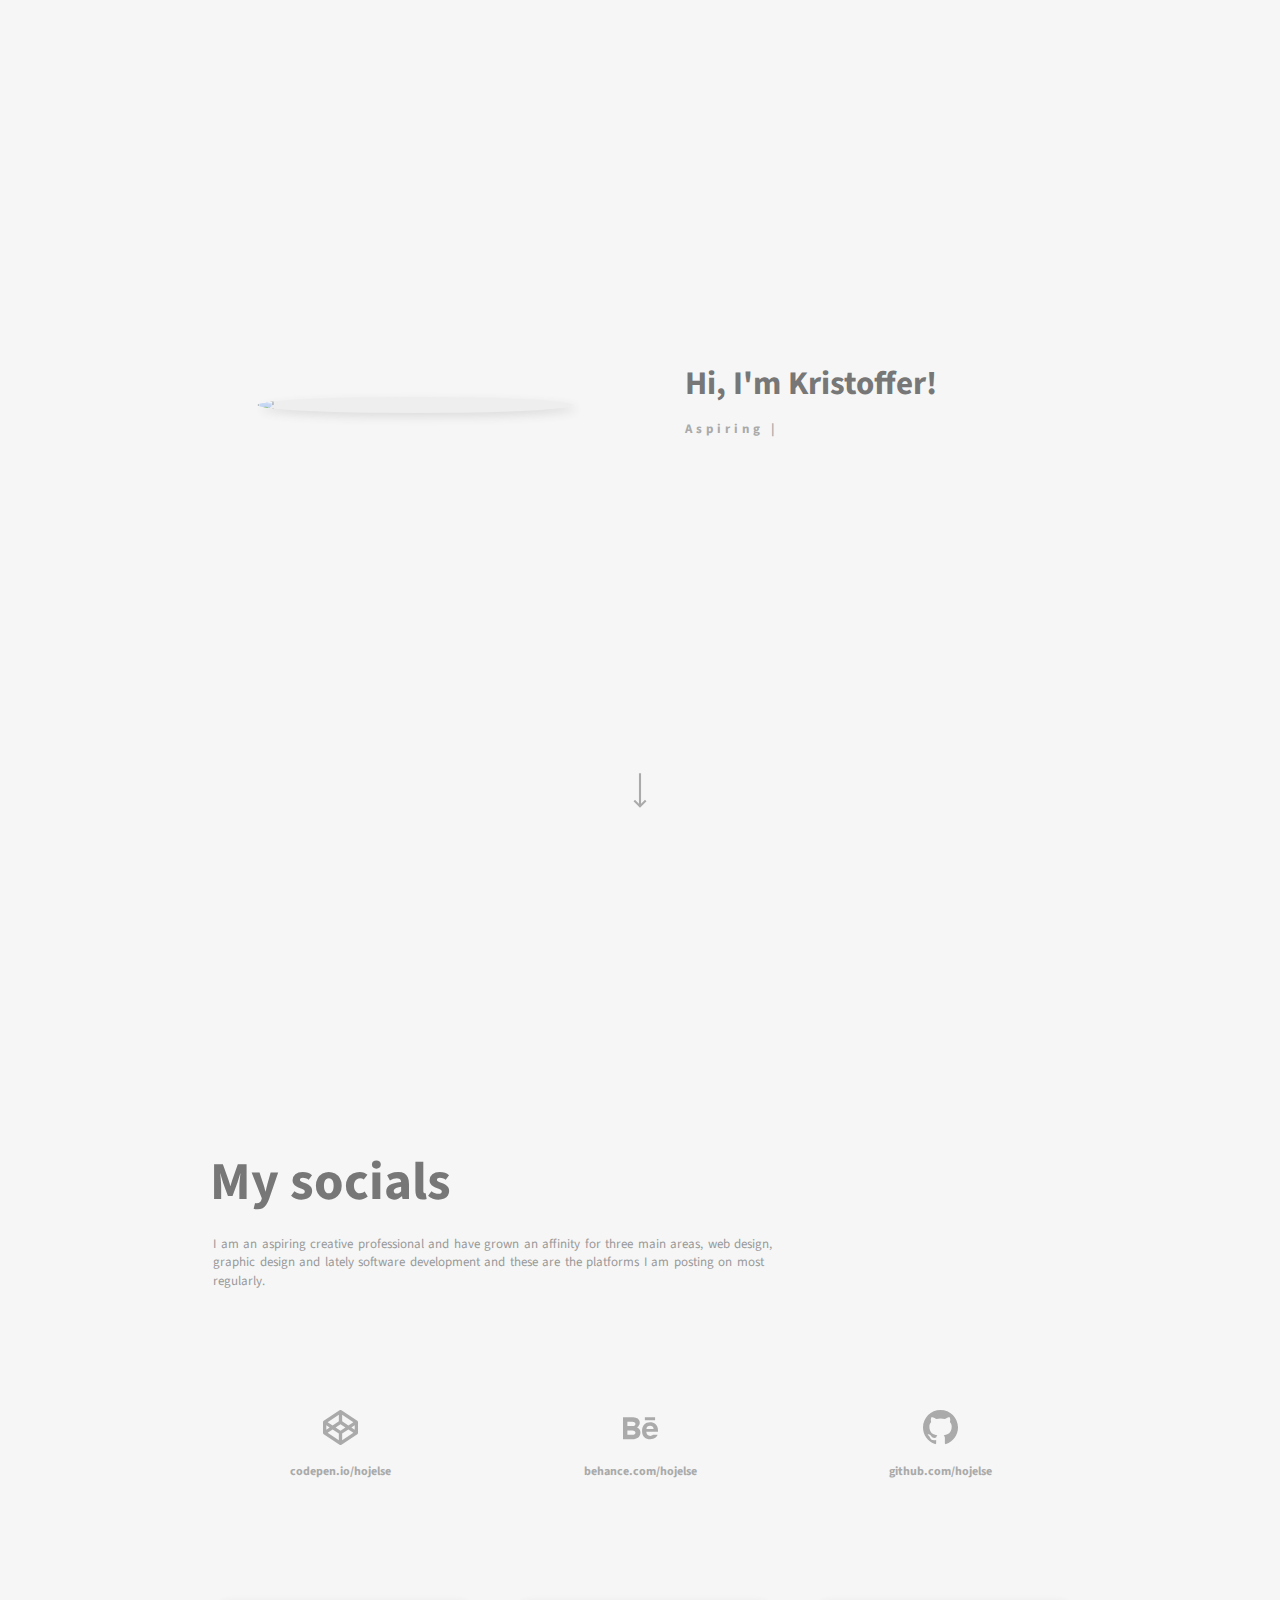
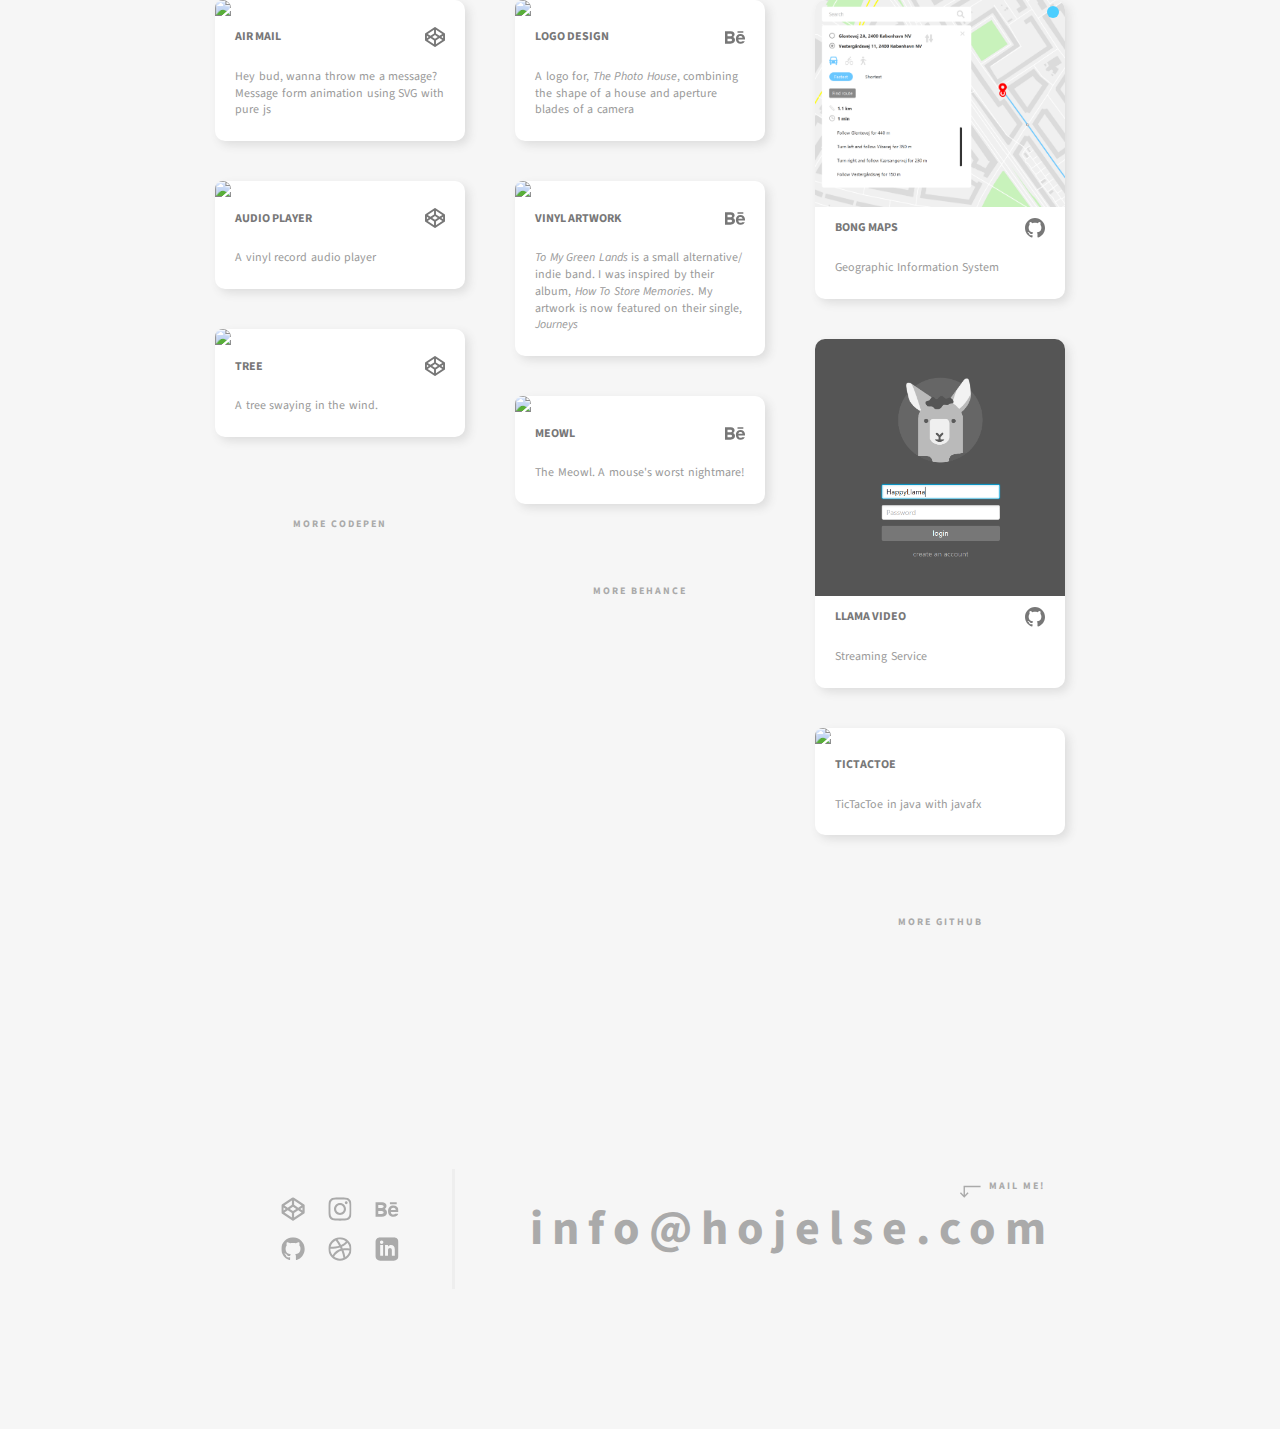
==== commit 0d130b4b: "Fix typedjs" ====
--- a/index.html
+++ b/index.html
@@ -47,9 +47,9 @@
   <script defer src="scripts/index.js"></script>
 
   <!-- Typed JS -->
-  <!-- <script src="scripts/jquery-3.2.1.js"></script>
+  <script src="scripts/jquery-3.2.1.js"></script>
   <script src="scripts/typed.js"></script>
-  <script src="scripts/typedConfig.js"></script> -->
+  <script src="scripts/typedConfig.js"></script>
 </head>
 
 <body>
@@ -84,14 +84,13 @@
       <div class="rowCols">
         <div class="mediaCol">
           <a class="mediaTitle"
-            onclick="gtag('event', 'clicks', {'event_category': 'Outbound links', 'event_label': 'Codepen mediaTitle'});"
             href="https://www.codepen.io/hojelse" target="_blank">
             <svg class="mediaLogo" xmlns="http://www.w3.org/2000/svg" viewBox="0 0 24.3 24.29">
               <path d="M12.15,24.29a1.14,1.14,0,0,1-.65-.2l-11-7.28a1,1,0,0,1-.32-.3h0l0-.05A1.24,1.24,0,0,1,0,15.82V8.45a1.23,1.23,0,0,1,.18-.63l0,0a1.08,1.08,0,0,1,.33-.31L11.5.19a1.22,1.22,0,0,1,1.3,0l11,7.28a1.08,1.08,0,0,1,.33.31l0,0a1.14,1.14,0,0,1,.18.63v7.37a1.15,1.15,0,0,1-.18.64l0,.05a1.1,1.1,0,0,1-.31.3l-11,7.28A1.11,1.11,0,0,1,12.15,24.29Zm1.15-7.93V21l7.78-5.17L17.61,13.5ZM3.22,15.83,11,21V16.36L6.69,13.5Zm5.54-3.72,3.39,2.25,3.39-2.25L12.15,9.82Zm10.92,0L22,13.68v-3.1ZM2.3,10.58v3.1l2.32-1.56Zm11-2.75,4.32,2.9,3.45-2.29L13.3,3.28ZM3.23,8.44l3.45,2.29L11,7.83V3.28Z"/>
             </svg>
             <p class="mediaLink">codepen.io/hojelse</p>
           </a>
-          <a class="mediaPost hidden" href="https://codepen.io/hojelse/full/rXvGOq" target="_blank" onclick="">
+          <div class="mediaPost">
             <img class="mediaPostImg" src="images/Air Mail.png" name="Podcast website redesign">
             <div class="mediaPostWrap">
               <p class="mediaPostTitle">Air Mail</p>
@@ -103,8 +102,8 @@
             <div class="abstract" id="a">
               <p>Hey bud, wanna throw me a message? Message form animation using SVG with pure js</p>
             </div>
-          </a>
-          <a class="mediaPost hidden" href="https://codepen.io/hojelse/full/KKKBRJj" target="_blank">
+          </div>
+          <div class="mediaPost">
             <img class="mediaPostImg" src="images/player3.png" name="Vinyl record audio player">
             <div class="mediaPostWrap">
               <p class="mediaPostTitle">Audio player</p>
@@ -116,8 +115,8 @@
             <div class="abstract" id="a">
               <p>A vinyl record audio player</p>
             </div>
-          </a>
-          <a class="mediaPost hidden" href="https://codepen.io/hojelse/full/XWWabpj" target="_blank">
+          </div>
+          <div class="mediaPost">
             <img class="mediaPostImg" src="images/tree.png" name="">
             <div class="mediaPostWrap">
               <p class="mediaPostTitle">Tree</p>
@@ -129,21 +128,20 @@
             <div class="abstract" id="a">
               <p>A tree swaying in the wind.</p>
             </div>
-          </a>
+          </div>
           <a href="https://www.codepen.io/hojelse" target="_blank">
             <p class="mediaCTA">More Codepen</p>
           </a>
         </div>
         <div class="mediaCol">
-          <a class="mediaTitle"
-            onclick="gtag('event', 'clicks', {'event_category': 'Outbound links', 'event_label': 'Behance mediaTitle'});"
+          <div class="mediaTitle"
             href="https://www.behance.net/hojelse" target="_blank">
             <svg class="mediaLogo" xmlns="http://www.w3.org/2000/svg" viewBox="0 0 24 24">
               <path d="M22 7h-7v-2h7v2zm1.726 10c-.442 1.297-2.029 3-5.101 3-3.074 0-5.564-1.729-5.564-5.675 0-3.91 2.325-5.92 5.466-5.92 3.082 0 4.964 1.782 5.375 4.426.078.506.109 1.188.095 2.14h-8.027c.13 3.211 3.483 3.312 4.588 2.029h3.168zm-7.686-4h4.965c-.105-1.547-1.136-2.219-2.477-2.219-1.466 0-2.277.768-2.488 2.219zm-9.574 6.988h-6.466v-14.967h6.953c5.476.081 5.58 5.444 2.72 6.906 3.461 1.26 3.577 8.061-3.207 8.061zm-3.466-8.988h3.584c2.508 0 2.906-3-.312-3h-3.272v3zm3.391 3h-3.391v3.016h3.341c3.055 0 2.868-3.016.05-3.016z"/>
             </svg>
             <p class="mediaLink">behance.com/hojelse</p>
-          </a>
-          <a class="mediaPost hidden" href="https://www.behance.net/gallery/65214775/PHOTO-HOUSE-Visual-identity" target="_blank" onclick="">
+          </div>
+          <div class="mediaPost">
             <img class="mediaPostImg" src="images/fotohusetvirum.png" name="Fotohuset Virum Logo">
             <div class="mediaPostWrap">
               <p class="mediaPostTitle">Logo Design</p>
@@ -156,8 +154,8 @@
               <p>A logo for, <i>The Photo House</i>, combining the shape of a house and aperture blades of a camera</i>
               </p>
             </div>
-          </a>
-          <a class="mediaPost hidden" href="https://www.behance.net/gallery/37098399/To-My-Green-Lands-Vinyl-record" target="_blank" onclick="">
+          </div>
+          <div class="mediaPost">
             <img class="mediaPostImg" src="images/tmgl.jpg" name="To My Green Lands vinyl record">
             <div class="mediaPostWrap">
               <p class="mediaPostTitle">Vinyl artwork</p>
@@ -170,8 +168,8 @@
               <p><i>To My Green Lands</i> is a small alternative/ indie band. I was inspired by their album, <i>How To
                   Store Memories</i>. My artwork is now featured on their single, <i>Journeys</i></p>
             </div>
-          </a>
-          <a class="mediaPost hidden" href="https://www.behance.net/gallery/22889813/MEOWL-Mices-worst-nightmare" target="_blank" onclick="">
+          </div>
+          <div class="mediaPost">
             <img class="mediaPostImg" src="images/meowl.jpg" name="Meowl">
             <div class="mediaPostWrap">
               <p class="mediaPostTitle">Meowl</p>
@@ -183,23 +181,20 @@
             <div class="abstract">
               <p>The Meowl. A mouse's worst nightmare!</p>
             </div>
-          </a>
+          </div>
           <a href="https://www.behance.net/hojelse" target="_blank">
             <p class="mediaCTA">More Behance</p>
           </a>
         </div>
         <div class="mediaCol">
           <a class="mediaTitle"
-            onclick="gtag('event', 'clicks', {'event_category': 'Outbound links', 'event_label': 'Github mediaTitle'});"
             href="https://www.github.com/hojelse" target="_blank">
             <svg class="mediaLogo" viewBox="0 0 1024 1024" xmlns="http://www.w3.org/2000/svg">
               <path fill-rule="evenodd" clip-rule="evenodd" d="M8 0C3.58 0 0 3.58 0 8C0 11.54 2.29 14.53 5.47 15.59C5.87 15.66 6.02 15.42 6.02 15.21C6.02 15.02 6.01 14.39 6.01 13.72C4 14.09 3.48 13.23 3.32 12.78C3.23 12.55 2.84 11.84 2.5 11.65C2.22 11.5 1.82 11.13 2.49 11.12C3.12 11.11 3.57 11.7 3.72 11.94C4.44 13.15 5.59 12.81 6.05 12.6C6.12 12.08 6.33 11.73 6.56 11.53C4.78 11.33 2.92 10.64 2.92 7.58C2.92 6.71 3.23 5.99 3.74 5.43C3.66 5.23 3.38 4.41 3.82 3.31C3.82 3.31 4.49 3.1 6.02 4.13C6.66 3.95 7.34 3.86 8.02 3.86C8.7 3.86 9.38 3.95 10.02 4.13C11.55 3.09 12.22 3.31 12.22 3.31C12.66 4.41 12.38 5.23 12.3 5.43C12.81 5.99 13.12 6.7 13.12 7.58C13.12 10.65 11.25 11.33 9.47 11.53C9.76 11.78 10.01 12.26 10.01 13.01C10.01 14.08 10 14.94 10 15.21C10 15.42 10.15 15.67 10.55 15.59C13.71 14.53 16 11.53 16 8C16 3.58 12.42 0 8 0Z" transform="scale(64)"/>
             </svg>
             <p class="mediaLink">github.com/hojelse</p>
           </a>
-          <a class="mediaPost hidden"
-            onclick="gtag('event', 'clicks', {'event_category': 'Outbound links', 'event_label': 'Github post: llamavideo'});"
-            href="https://github.com/joglr/bong-maps" target="_blank" onclick="">
+          <div class="mediaPost">
             <div class="beacon">
               <p class="new">NEW</p>
             </div>
@@ -214,8 +209,8 @@
             <div class="abstract">
               <p>Geographic Information System</p>
             </div>
-          </a>
-          <a class="mediaPost hidden" href="https://github.com/hojelse/llama-video" target="_blank" onclick="">
+          </div>
+          <div class="mediaPost">
             <img class="unselectable mediaPostImg" src="images/llamavideo.png" name="">
             <div class="mediaPostWrap">
               <p class="mediaPostTitle">Llama Video</p>
@@ -227,8 +222,8 @@
             <div class="abstract">
               <p>Streaming Service</p>
             </div>
-          </a>
-          <a class="mediaPost hidden" href="" target="_blank" onclick="">
+          </div>
+          <div class="mediaPost">
             <img class="unselectable mediaPostImg" src="images/tictactoe.png" name="">
             <div class="mediaPostWrap">
               <p class="mediaPostTitle">TicTacToe</p>
@@ -238,7 +233,7 @@
             <div class="abstract">
               <p>TicTacToe in java with javafx</p>
             </div>
-          </a>
+          </div>
           <a href="https://www.github.com/hojelse" target="_blank">
             <p class="mediaCTA">More Github</p>
           </a>
@@ -250,42 +245,36 @@
         <div class="someCol">
           <div class="someContainer">
             <a class="some"
-              onclick="gtag('event', 'clicks', {'event_category': 'Outbound links', 'event_label': 'Codepen footerlink'});"
               href="https://codepen.io/hojelse" target="_blank">
               <svg class="someIcon" xmlns="http://www.w3.org/2000/svg" viewBox="0 0 24.3 24.29">
                 <path d="M12.15,24.29a1.14,1.14,0,0,1-.65-.2l-11-7.28a1,1,0,0,1-.32-.3h0l0-.05A1.24,1.24,0,0,1,0,15.82V8.45a1.23,1.23,0,0,1,.18-.63l0,0a1.08,1.08,0,0,1,.33-.31L11.5.19a1.22,1.22,0,0,1,1.3,0l11,7.28a1.08,1.08,0,0,1,.33.31l0,0a1.14,1.14,0,0,1,.18.63v7.37a1.15,1.15,0,0,1-.18.64l0,.05a1.1,1.1,0,0,1-.31.3l-11,7.28A1.11,1.11,0,0,1,12.15,24.29Zm1.15-7.93V21l7.78-5.17L17.61,13.5ZM3.22,15.83,11,21V16.36L6.69,13.5Zm5.54-3.72,3.39,2.25,3.39-2.25L12.15,9.82Zm10.92,0L22,13.68v-3.1ZM2.3,10.58v3.1l2.32-1.56Zm11-2.75,4.32,2.9,3.45-2.29L13.3,3.28ZM3.23,8.44l3.45,2.29L11,7.83V3.28Z"/>
               </svg>
             </a>
             <a class="some"
-              onclick="gtag('event', 'clicks', {'event_category': 'Outbound links', 'event_label': 'Instagram footerlink'});"
               href="https://www.instagram.com/kristofferhojelse" target="_blank">
               <svg class="someIcon" xmlns="http://www.w3.org/2000/svg" viewBox="0 0 24 24">
                 <path d="M12 2.163c3.204 0 3.584.012 4.85.07 3.252.148 4.771 1.691 4.919 4.919.058 1.265.069 1.645.069 4.849 0 3.205-.012 3.584-.069 4.849-.149 3.225-1.664 4.771-4.919 4.919-1.266.058-1.644.07-4.85.07-3.204 0-3.584-.012-4.849-.07-3.26-.149-4.771-1.699-4.919-4.92-.058-1.265-.07-1.644-.07-4.849 0-3.204.013-3.583.07-4.849.149-3.227 1.664-4.771 4.919-4.919 1.266-.057 1.645-.069 4.849-.069zm0-2.163c-3.259 0-3.667.014-4.947.072-4.358.2-6.78 2.618-6.98 6.98-.059 1.281-.073 1.689-.073 4.948 0 3.259.014 3.668.072 4.948.2 4.358 2.618 6.78 6.98 6.98 1.281.058 1.689.072 4.948.072 3.259 0 3.668-.014 4.948-.072 4.354-.2 6.782-2.618 6.979-6.98.059-1.28.073-1.689.073-4.948 0-3.259-.014-3.667-.072-4.947-.196-4.354-2.617-6.78-6.979-6.98-1.281-.059-1.69-.073-4.949-.073zm0 5.838c-3.403 0-6.162 2.759-6.162 6.162s2.759 6.163 6.162 6.163 6.162-2.759 6.162-6.163c0-3.403-2.759-6.162-6.162-6.162zm0 10.162c-2.209 0-4-1.79-4-4 0-2.209 1.791-4 4-4s4 1.791 4 4c0 2.21-1.791 4-4 4zm6.406-11.845c-.796 0-1.441.645-1.441 1.44s.645 1.44 1.441 1.44c.795 0 1.439-.645 1.439-1.44s-.644-1.44-1.439-1.44z"/>
               </svg>
             </a>
             <a class="some"
-              onclick="gtag('event', 'clicks', {'event_category': 'Outbound links', 'event_label': 'Behance footerlink'});"
               href="https://www.behance.net/hojelse" target="_blank">
               <svg class="someIcon" xmlns="http://www.w3.org/2000/svg" viewBox="0 0 24 24">
                 <path d="M22 7h-7v-2h7v2zm1.726 10c-.442 1.297-2.029 3-5.101 3-3.074 0-5.564-1.729-5.564-5.675 0-3.91 2.325-5.92 5.466-5.92 3.082 0 4.964 1.782 5.375 4.426.078.506.109 1.188.095 2.14h-8.027c.13 3.211 3.483 3.312 4.588 2.029h3.168zm-7.686-4h4.965c-.105-1.547-1.136-2.219-2.477-2.219-1.466 0-2.277.768-2.488 2.219zm-9.574 6.988h-6.466v-14.967h6.953c5.476.081 5.58 5.444 2.72 6.906 3.461 1.26 3.577 8.061-3.207 8.061zm-3.466-8.988h3.584c2.508 0 2.906-3-.312-3h-3.272v3zm3.391 3h-3.391v3.016h3.341c3.055 0 2.868-3.016.05-3.016z"/>
               </svg>
             </a>
             <a class="some"
-              onclick="gtag('event', 'clicks', {'event_category': 'Outbound links', 'event_label': 'Github footerlink'});"
               href="https://www.github.com/hojelse" target="_blank">
               <svg class="someIcon" viewBox="0 0 1024 1024" xmlns="http://www.w3.org/2000/svg">
                 <path fill-rule="evenodd" clip-rule="evenodd" d="M8 0C3.58 0 0 3.58 0 8C0 11.54 2.29 14.53 5.47 15.59C5.87 15.66 6.02 15.42 6.02 15.21C6.02 15.02 6.01 14.39 6.01 13.72C4 14.09 3.48 13.23 3.32 12.78C3.23 12.55 2.84 11.84 2.5 11.65C2.22 11.5 1.82 11.13 2.49 11.12C3.12 11.11 3.57 11.7 3.72 11.94C4.44 13.15 5.59 12.81 6.05 12.6C6.12 12.08 6.33 11.73 6.56 11.53C4.78 11.33 2.92 10.64 2.92 7.58C2.92 6.71 3.23 5.99 3.74 5.43C3.66 5.23 3.38 4.41 3.82 3.31C3.82 3.31 4.49 3.1 6.02 4.13C6.66 3.95 7.34 3.86 8.02 3.86C8.7 3.86 9.38 3.95 10.02 4.13C11.55 3.09 12.22 3.31 12.22 3.31C12.66 4.41 12.38 5.23 12.3 5.43C12.81 5.99 13.12 6.7 13.12 7.58C13.12 10.65 11.25 11.33 9.47 11.53C9.76 11.78 10.01 12.26 10.01 13.01C10.01 14.08 10 14.94 10 15.21C10 15.42 10.15 15.67 10.55 15.59C13.71 14.53 16 11.53 16 8C16 3.58 12.42 0 8 0Z" transform="scale(64)"/>
               </svg>
             </a>
             <a class="some"
-              onclick="gtag('event', 'clicks', {'event_category': 'Outbound links', 'event_label': 'Dribbble footerlink'});"
               href="https://www.dribbble.com/hojelse" target="_blank">
               <svg class="someIcon" xmlns="http://www.w3.org/2000/svg" viewBox="0 0 24 24">
                 <path d="M12 0c-6.628 0-12 5.373-12 12s5.372 12 12 12 12-5.373 12-12-5.372-12-12-12zm9.885 11.441c-2.575-.422-4.943-.445-7.103-.073-.244-.563-.497-1.125-.767-1.68 2.31-1 4.165-2.358 5.548-4.082 1.35 1.594 2.197 3.619 2.322 5.835zm-3.842-7.282c-1.205 1.554-2.868 2.783-4.986 3.68-1.016-1.861-2.178-3.676-3.488-5.438.779-.197 1.591-.314 2.431-.314 2.275 0 4.368.779 6.043 2.072zm-10.516-.993c1.331 1.742 2.511 3.538 3.537 5.381-2.43.715-5.331 1.082-8.684 1.105.692-2.835 2.601-5.193 5.147-6.486zm-5.44 8.834l.013-.256c3.849-.005 7.169-.448 9.95-1.322.233.475.456.952.67 1.432-3.38 1.057-6.165 3.222-8.337 6.48-1.432-1.719-2.296-3.927-2.296-6.334zm3.829 7.81c1.969-3.088 4.482-5.098 7.598-6.027.928 2.42 1.609 4.91 2.043 7.46-3.349 1.291-6.953.666-9.641-1.433zm11.586.43c-.438-2.353-1.08-4.653-1.92-6.897 1.876-.265 3.94-.196 6.199.196-.437 2.786-2.028 5.192-4.279 6.701z"/>
               </svg>
             </a>
             <a class="some"
-              onclick="gtag('event', 'clicks', {'event_category': 'Outbound links', 'event_label': 'Linkedin footerlink'});"
               href="https://www.linkedin.com/in/hojelse" target="_blank">
               <svg class="someIcon" xmlns="http://www.w3.org/2000/svg" viewBox="0 0 24 24">
                 <path d="M19 0h-14c-2.761 0-5 2.239-5 5v14c0 2.761 2.239 5 5 5h14c2.762 0 5-2.239 5-5v-14c0-2.761-2.238-5-5-5zm-11 19h-3v-11h3v11zm-1.5-12.268c-.966 0-1.75-.79-1.75-1.764s.784-1.764 1.75-1.764 1.75.79 1.75 1.764-.783 1.764-1.75 1.764zm13.5 12.268h-3v-5.604c0-3.368-4-3.113-4 0v5.604h-3v-11h3v1.765c1.396-2.586 7-2.777 7 2.476v6.759z"/>
--- a/css/index.css
+++ b/css/index.css
@@ -299,6 +299,16 @@
   position: relative;
   -webkit-transition: 0.2s ease-in;
   transition: 0.2s ease-in;
+}
+
+.fullScreenPost {
+  position: absolute;
+  background-color: white;
+  border-radius: 10px;
+  -webkit-box-shadow: 4px 4px 10px 0px #ddd;
+          box-shadow: 4px 4px 10px 0px #ddd;
+  -webkit-transition: 2s background-color ease-in;
+  transition: 2s background-color ease-in;
 }
 
 .mediaCol:nth-child(2) .mediaPost {
